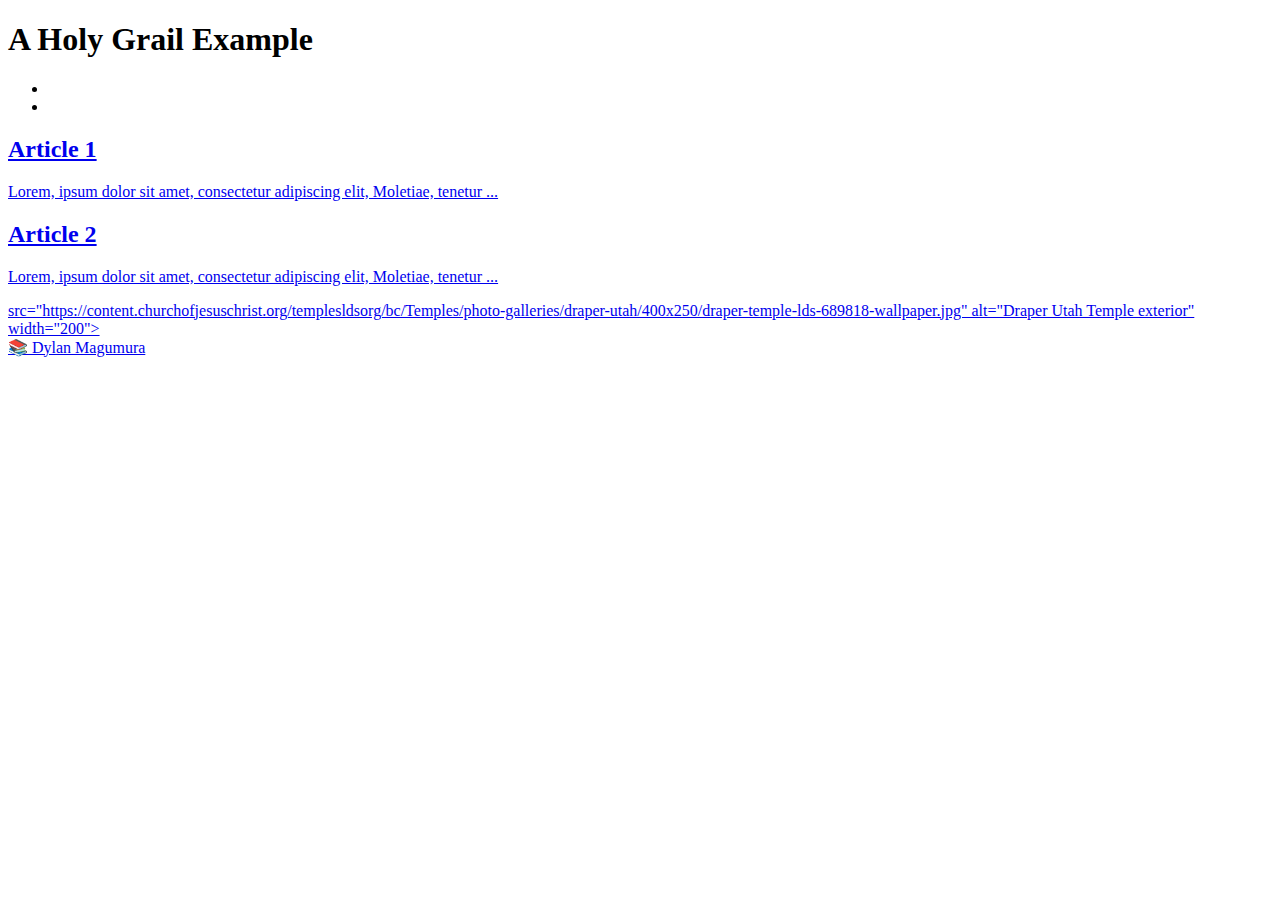
==== week02/holygrail.html @ 426c4bfd "holy grail added" ====
<!DOCTYPE html>
<html lang="en-US">
<head>
    <meta charset="UTF-8">
    <meta name="viewport" content="width=device-width, initial-scale=1.0">
    <title>Dylan Magumura | Holy Grail Layout Example</title>
    <meta name="description" content="A common layout on the web called the 'holy grail'>
    <meta name="author" content="Dylan Magumura">
</head>
<body>
    <header>
        <h1>A Holy Grail Example</h1>
    </header>    
    <nav>
        <ul>
            <li><a href="https://churchofjesuschristtemples.org/harare-zimbabwe-temple/"</li>
            <li><a href="https://www.churchofjesuschrist.org/study/general-conference/2024/04/55andersen?lang=eng"</li>
        </ul>
    </nav>
    <main>
        <section>
            <article>
                <h2>Article 1</h2>
            <p>Lorem, ipsum dolor sit amet, consectetur adipiscing elit, Moletiae, tenetur ...</p>
            </article>
        </section>
        <section>
            <article>
                <h2>Article 2</h2>
                <p>Lorem, ipsum dolor sit amet, consectetur adipiscing elit, Moletiae, tenetur ...</p>
            </article>
        </section>
    </main>
    <aside>
        <img>src="https://content.churchofjesuschrist.org/templesldsorg/bc/Temples/photo-galleries/draper-utah/400x250/draper-temple-lds-689818-wallpaper.jpg" alt="Draper Utah Temple exterior" width="200">
    </aside>
    <footer>
        📚 Dylan Magumura
    </footer>
</body>
</html>
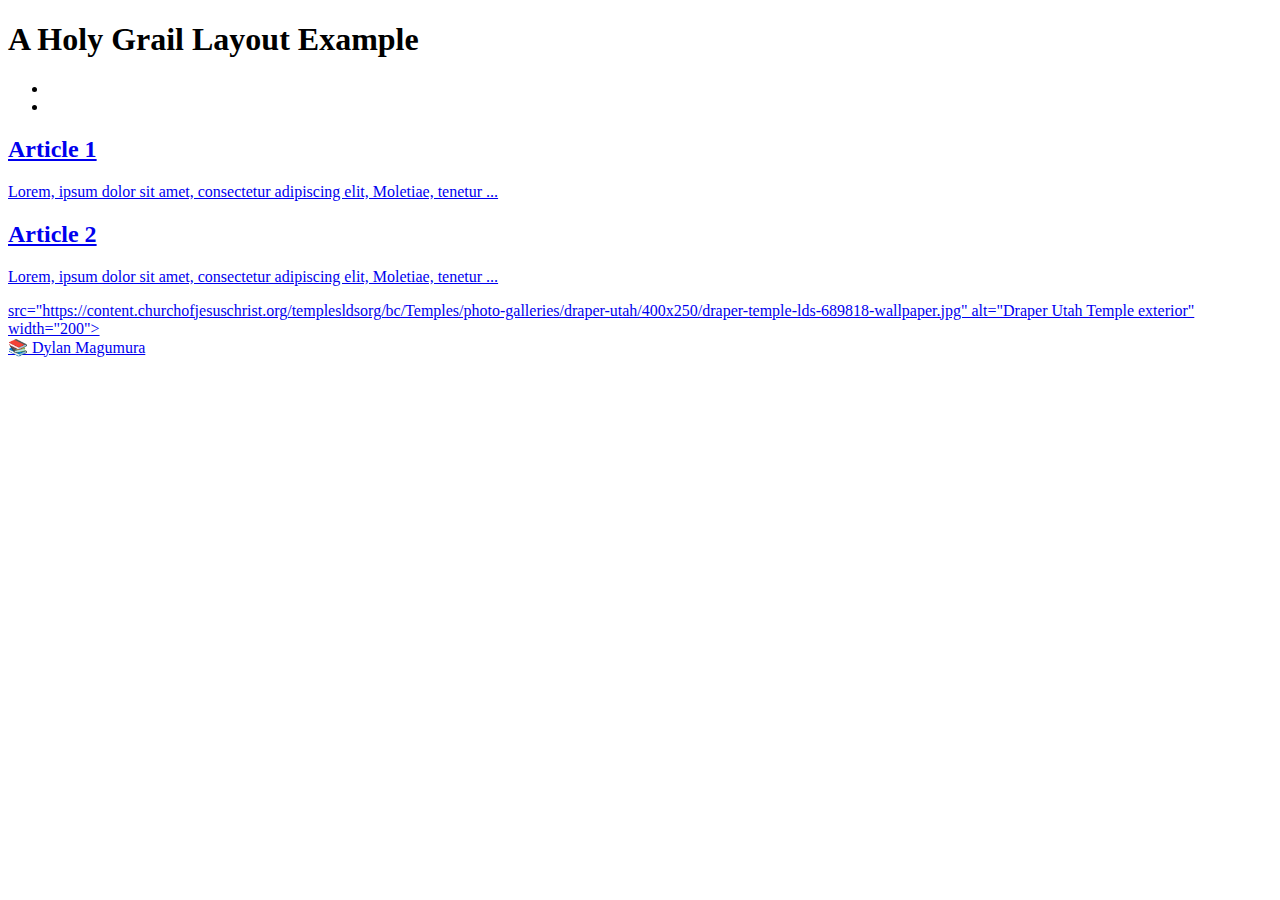
==== commit 92dc0c34: "Add files via upload" ====
--- a/week02/holygrail.html
+++ b/week02/holygrail.html
@@ -9,7 +9,7 @@
 </head>
 <body>
     <header>
-        <h1>A Holy Grail Example</h1>
+        <h1>A Holy Grail Layout Example</h1>
     </header>    
     <nav>
         <ul>
